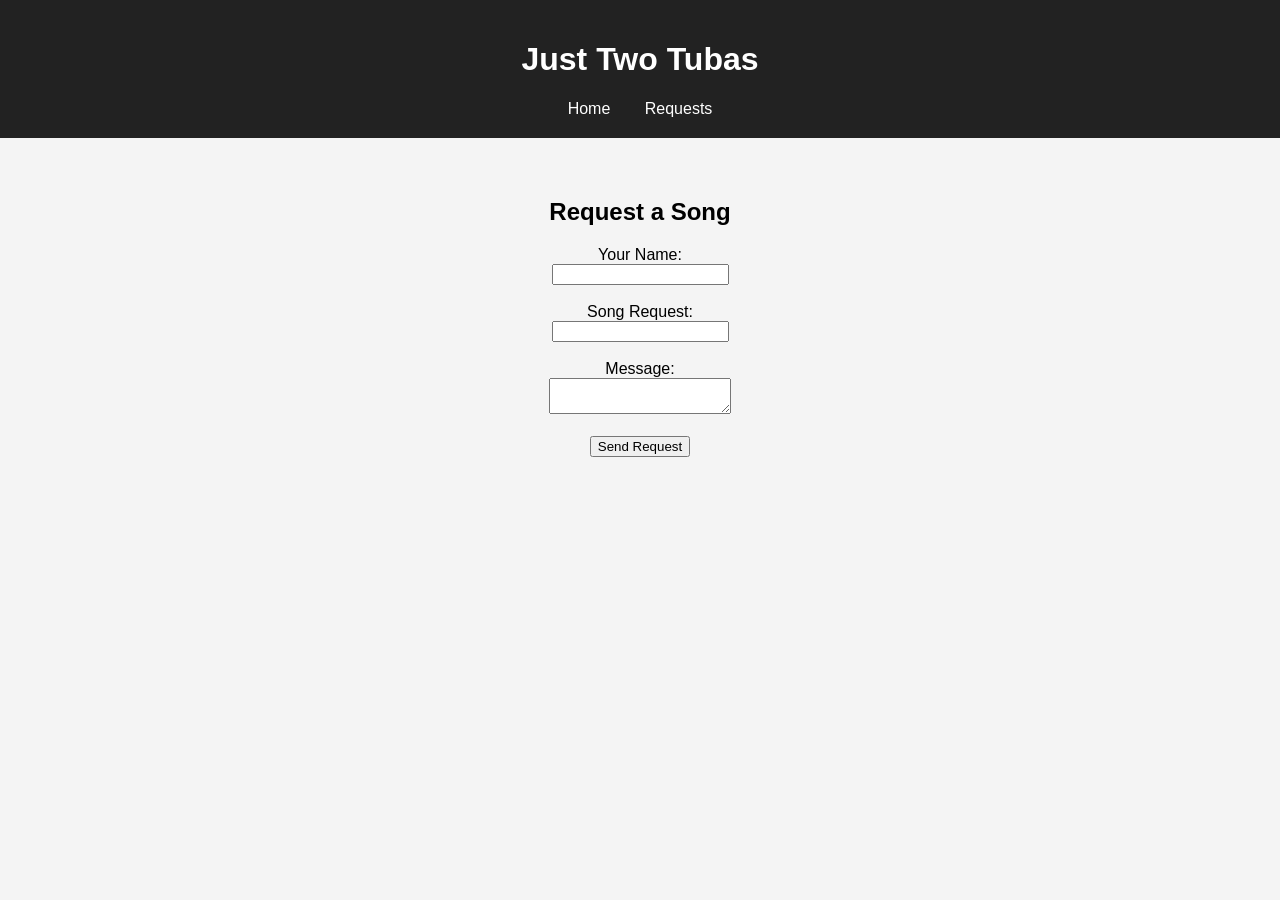
==== requests.html @ b208d545 "Adding request page" ====
<!DOCTYPE html>
<html>
<head>
<title>Song Requests</title>
<link rel="stylesheet" href="style.css">
</head>

<body>

<header>
<h1>Just Two Tubas</h1>
<nav>
<a href="index.html">Home</a>
<a href="requests.html">Requests</a>
</nav>
</header>

<main>

<h2>Request a Song</h2>

<form action="qkaylee309@gmail.com" method="post" enctype="text/plain">

<label>Your Name:</label><br>
<input type="text" name="name"><br><br>

<label>Song Request:</label><br>
<input type="text" name="song"><br><br>

<label>Message:</label><br>
<textarea name="message"></textarea><br><br>

<button type="submit">Send Request</button>

</form>

</main>

</body>
</html>
---- style.css ----
body{
font-family: Arial, sans-serif;
margin:0;
background:#f4f4f4;
}

header{
background:#222;
color:white;
padding:20px;
text-align:center;
}

nav a{
color:white;
margin:0 15px;
text-decoration:none;
}

main{
padding:40px;
text-align:center;
}

footer{
background:#222;
color:white;
text-align:center;
padding:10px;
}
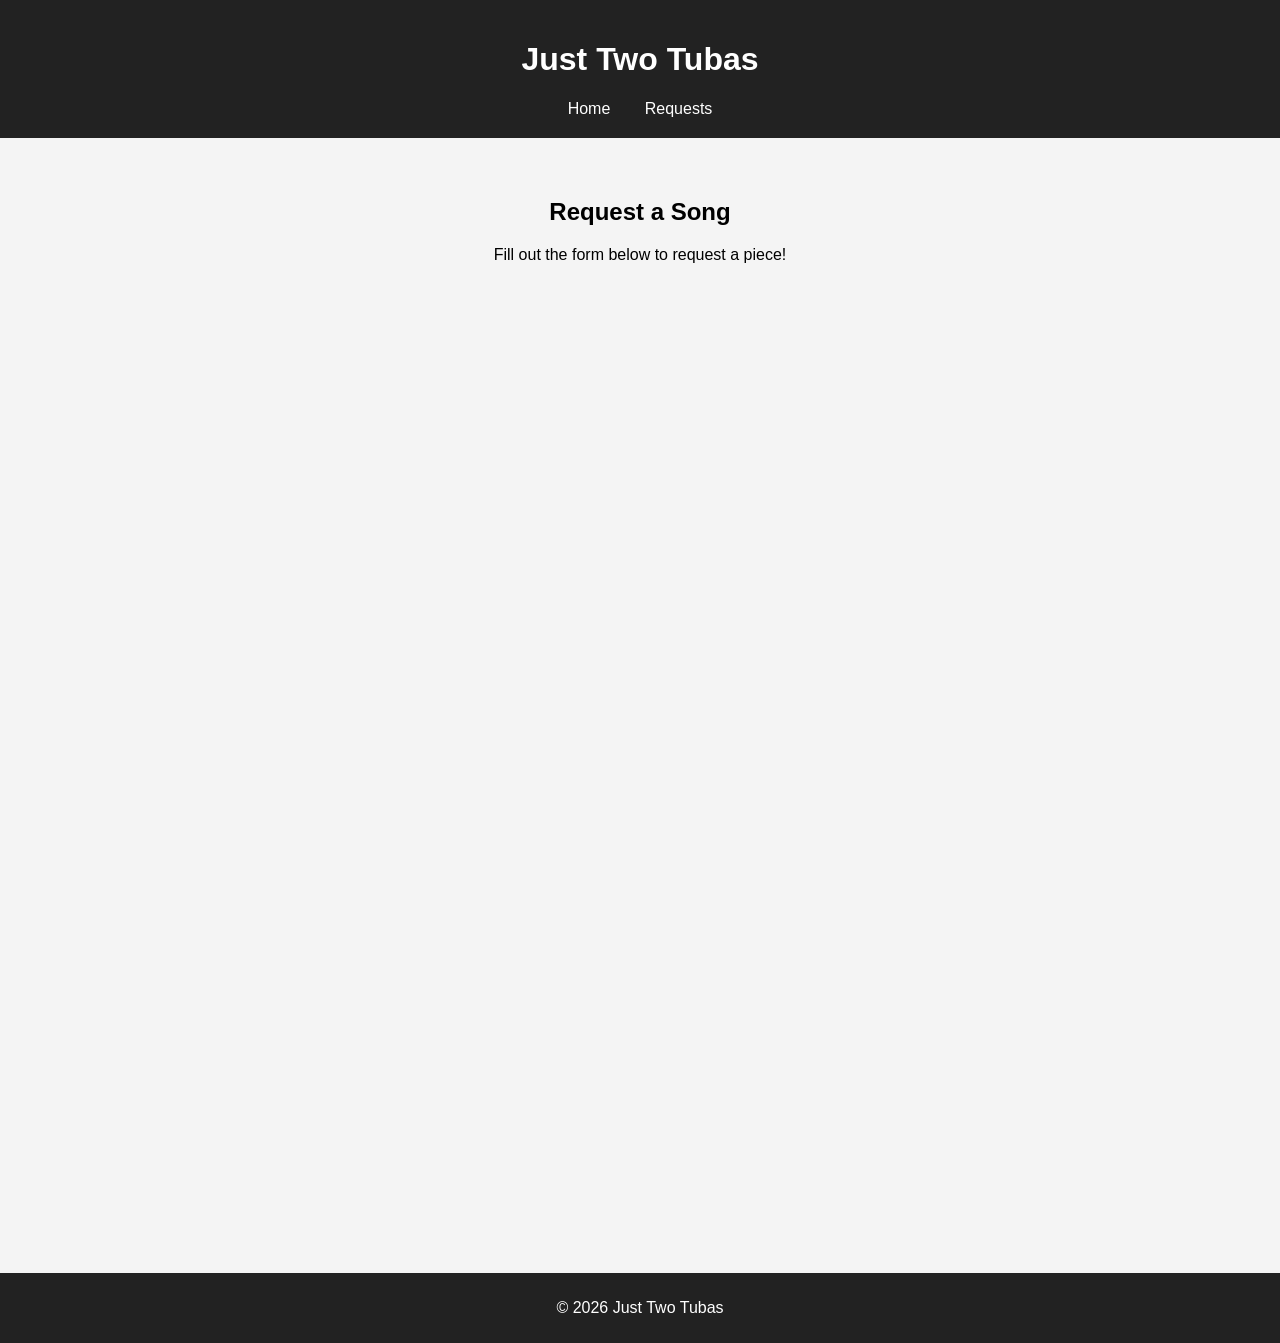
==== commit 9f16f5fb: "Google form add" ====
--- a/requests.html
+++ b/requests.html
@@ -1,7 +1,9 @@
 <!DOCTYPE html>
-<html>
+<html lang="en">
+
 <head>
-<title>Song Requests</title>
+<meta charset="UTF-8">
+<title>Song Requests - Just Two Tubas</title>
 <link rel="stylesheet" href="style.css">
 </head>
 
@@ -9,32 +11,27 @@
 
 <header>
 <h1>Just Two Tubas</h1>
+
 <nav>
 <a href="index.html">Home</a>
 <a href="requests.html">Requests</a>
 </nav>
+
 </header>
 
 <main>
 
 <h2>Request a Song</h2>
+<p>Fill out the form below to request a piece!</p>
 
-<form action="qkaylee309@gmail.com" method="post" enctype="text/plain">
-
-<label>Your Name:</label><br>
-<input type="text" name="name"><br><br>
-
-<label>Song Request:</label><br>
-<input type="text" name="song"><br><br>
-
-<label>Message:</label><br>
-<textarea name="message"></textarea><br><br>
-
-<button type="submit">Send Request</button>
-
-</form>
+<iframe src="https://docs.google.com/forms/d/e/1FAIpQLSdXtqfnseqqnSPfKOO1BQiqYcAcOkACBbMo5ijJXuMxb9_Jrw/viewform?embedded=true" width="640" height="949" frameborder="0" marginheight="0" marginwidth="0">Loading…</iframe>
 
 </main>
 
+<footer>
+<p>© 2026 Just Two Tubas</p>
+</footer>
+
 </body>
+
 </html>
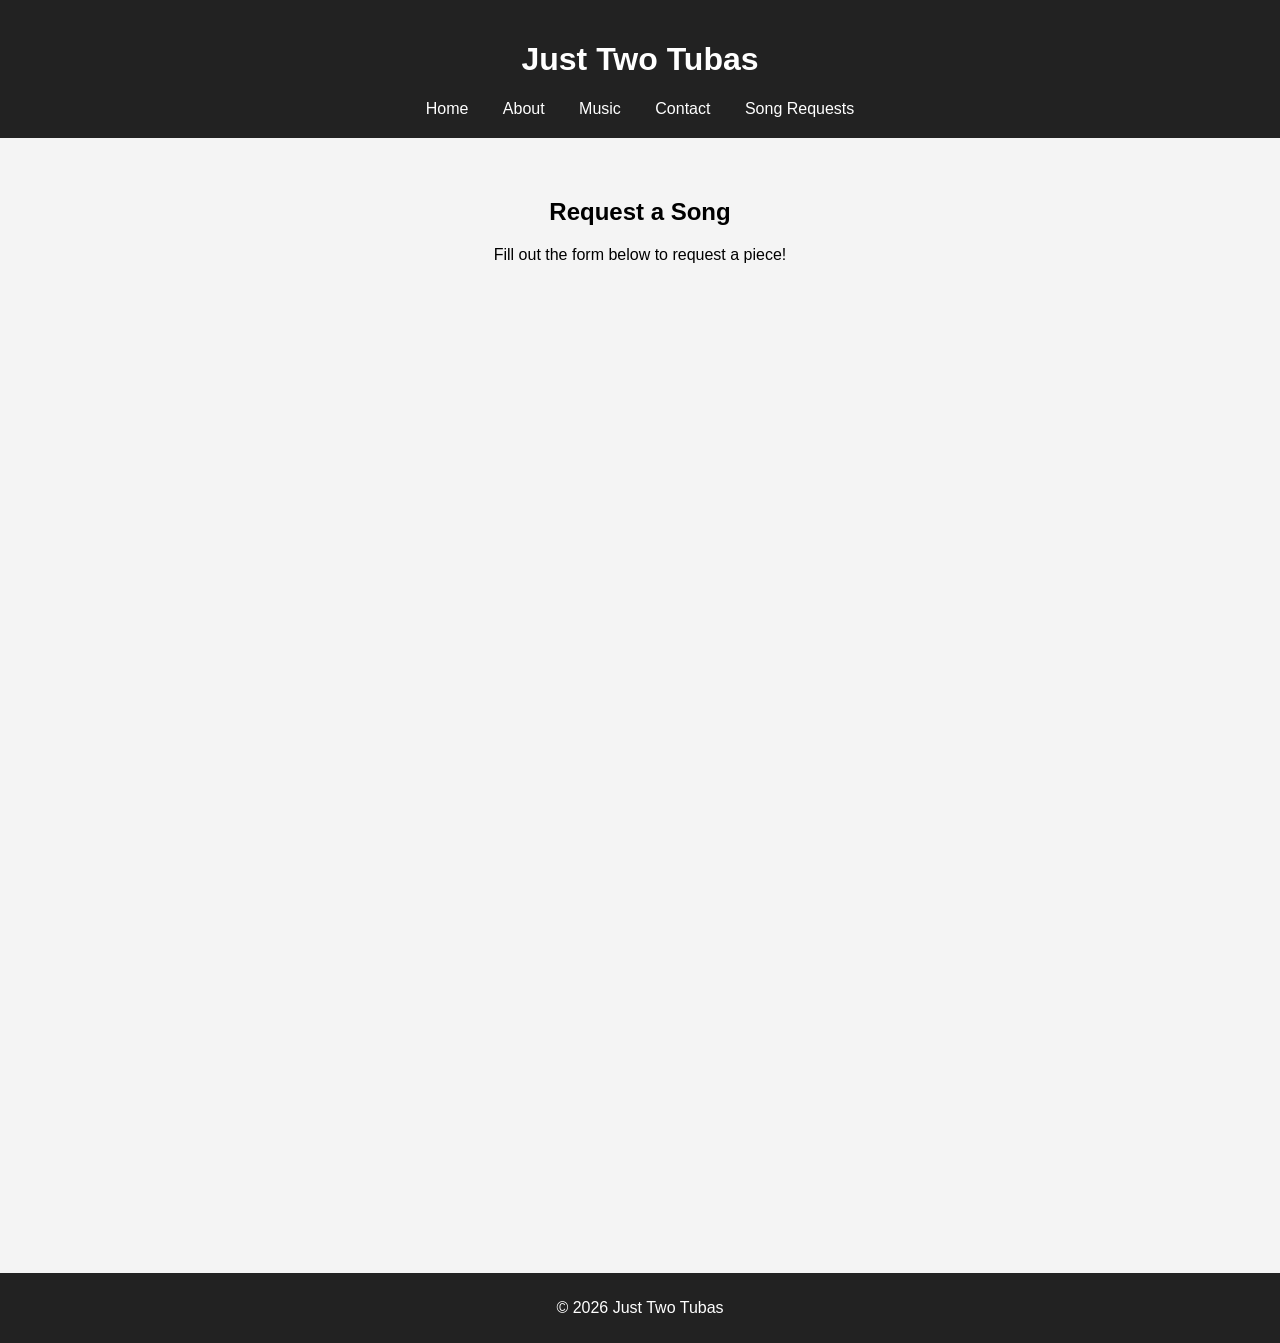
==== commit 2b472814: "google form" ====
--- a/requests.html
+++ b/requests.html
@@ -14,7 +14,10 @@
 
 <nav>
 <a href="index.html">Home</a>
-<a href="requests.html">Requests</a>
+<a href="about.html">About</a>
+<a href="music.html">Music</a>
+<a href="contact.html">Contact</a>
+<a href="requests.html">Song Requests</a>
 </nav>
 
 </header>
